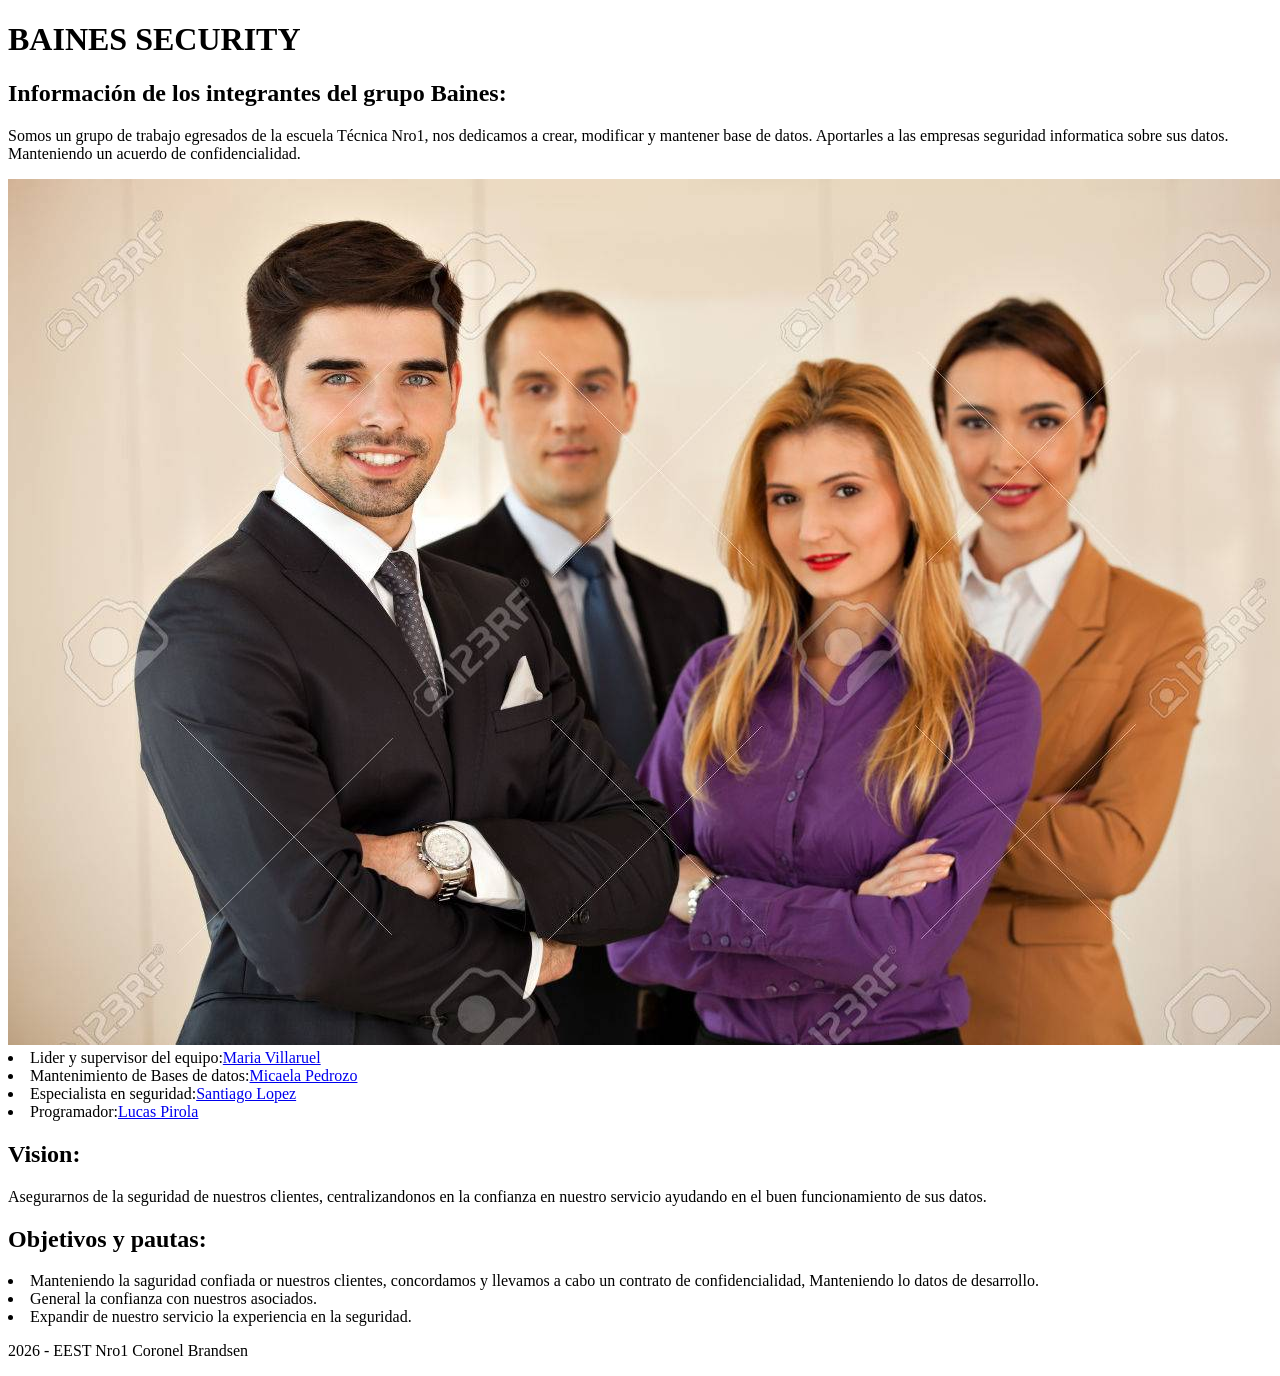
==== index.html @ bdaae57f "Add files via upload" ====
<!DOCTYPE html>
<html lang="en">

<head>
    <meta charset="UTF-8">
    <meta name="viewport" content="width=device-width, initial-scale=1.0">
    <title>Pagina principal</title>
    <link rel="stylesheet" href="Style.css">
</head>

<header>
    <H1>BAINES SECURITY</H1>
</header>

<body>

    <section>
        <h2>Información de los integrantes del grupo Baines:</h2>

        <p>Somos un grupo de trabajo egresados de la escuela Técnica Nro1, nos dedicamos a crear, modificar y
            mantener
            base de datos. Aportarles a las empresas
            seguridad informatica sobre sus datos. Manteniendo un acuerdo de confidencialidad.</p>

        <div class="integrantes">

            <img src="amiguitos.jpg" class="imagen">

            <li>
                Lider y supervisor del equipo:<a href="maria.html">Maria Villaruel</a>
            </li>
            <li>
                Mantenimiento de Bases de datos:<a href="mica.html">Micaela Pedrozo</a>
            </li>
            <li>
                Especialista en seguridad:<a href="Santiago.html">Santiago Lopez</a>
            </li>
            <li>
                Programador:<a href="lucas.html">Lucas Pirola</a>
            </li>
        </div>
    </section>
    <section>
        <h1>Vision:
        </h1>
        <p>Asegurarnos de la seguridad de nuestros clientes,
            centralizandonos en la confianza en nuestro servicio
            ayudando en el buen funcionamiento de sus datos.
        </p>
    </section>

    <section>
        <h2>Objetivos y pautas:</h2>
        <li>
            Manteniendo la saguridad confiada or nuestros clientes, concordamos y llevamos a cabo
            un contrato de confidencialidad, Manteniendo lo datos de desarrollo.
        </li>
        <li>
            General la confianza con nuestros asociados.
        </li>
        <li>
            Expandir de nuestro servicio la experiencia en la seguridad.</p>
        </li>
    </section>


</body>

<footer>
    <p>
        2026 - EEST Nro1 Coronel Brandsen
    </p>
</footer>


</html>
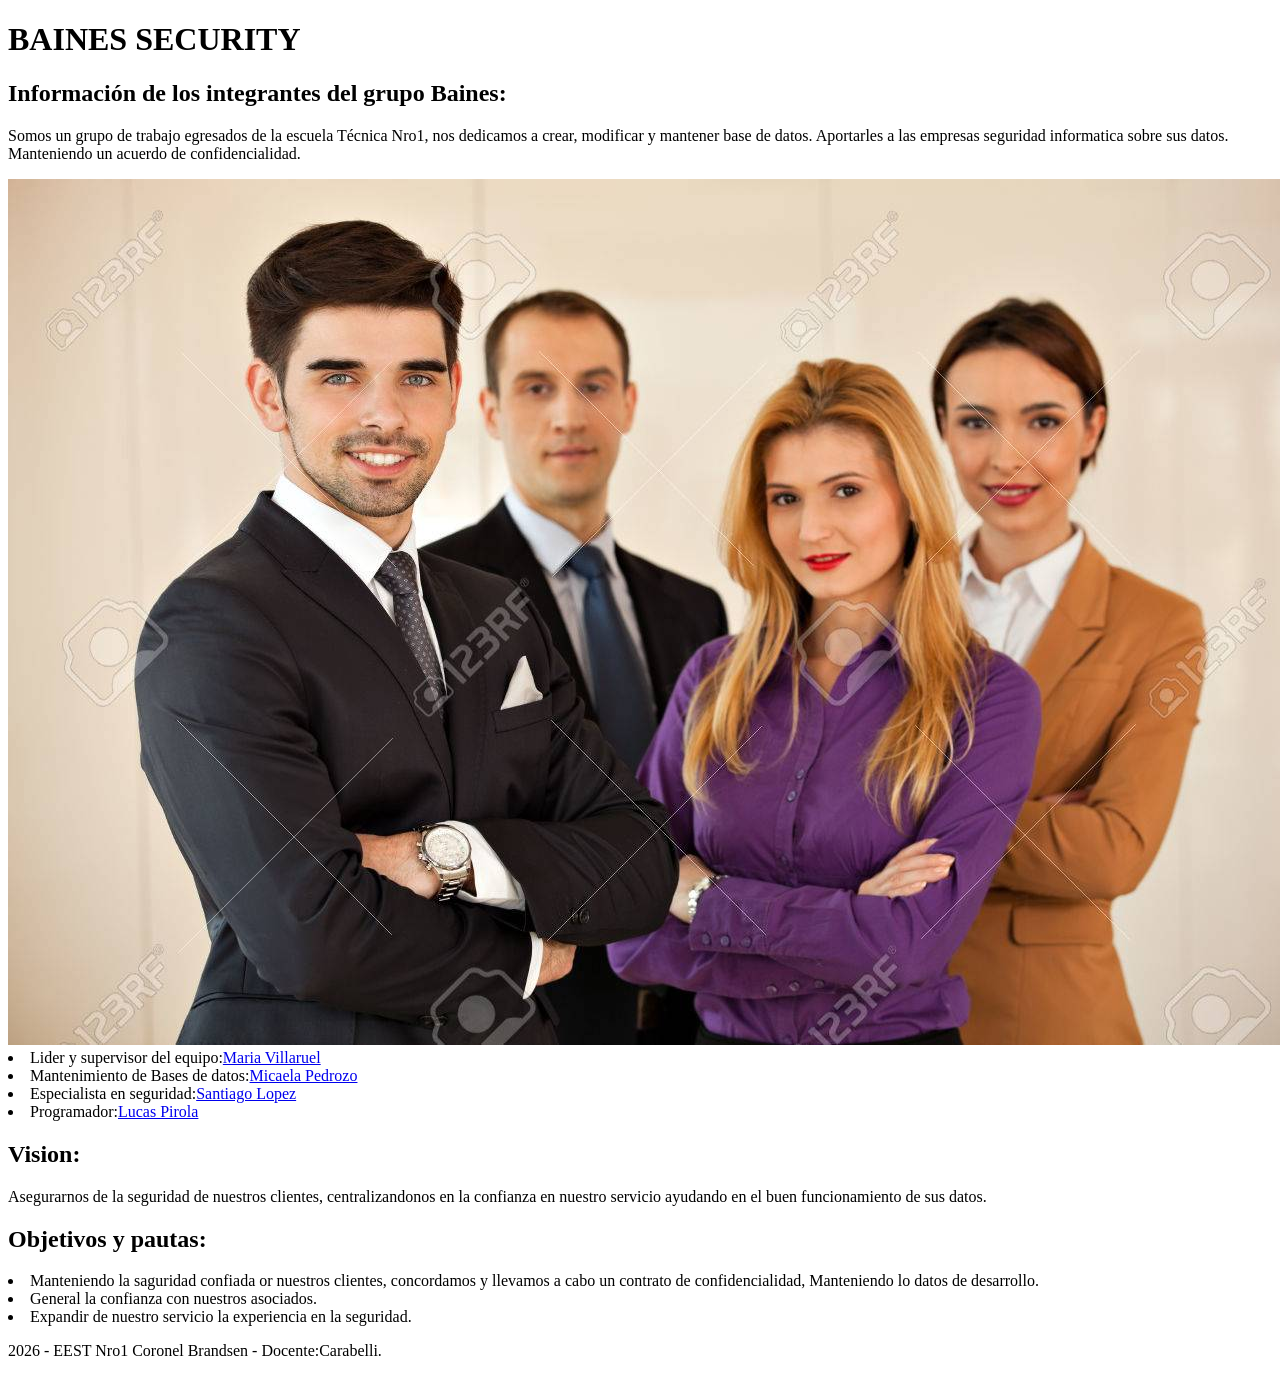
==== commit c4c32d0a: "Add files via upload" ====
--- a/index.html
+++ b/index.html
@@ -68,7 +68,7 @@
 
 <footer>
     <p>
-        2026 - EEST Nro1 Coronel Brandsen
+        2026 - EEST Nro1 Coronel Brandsen - Docente:Carabelli.
     </p>
 </footer>
 
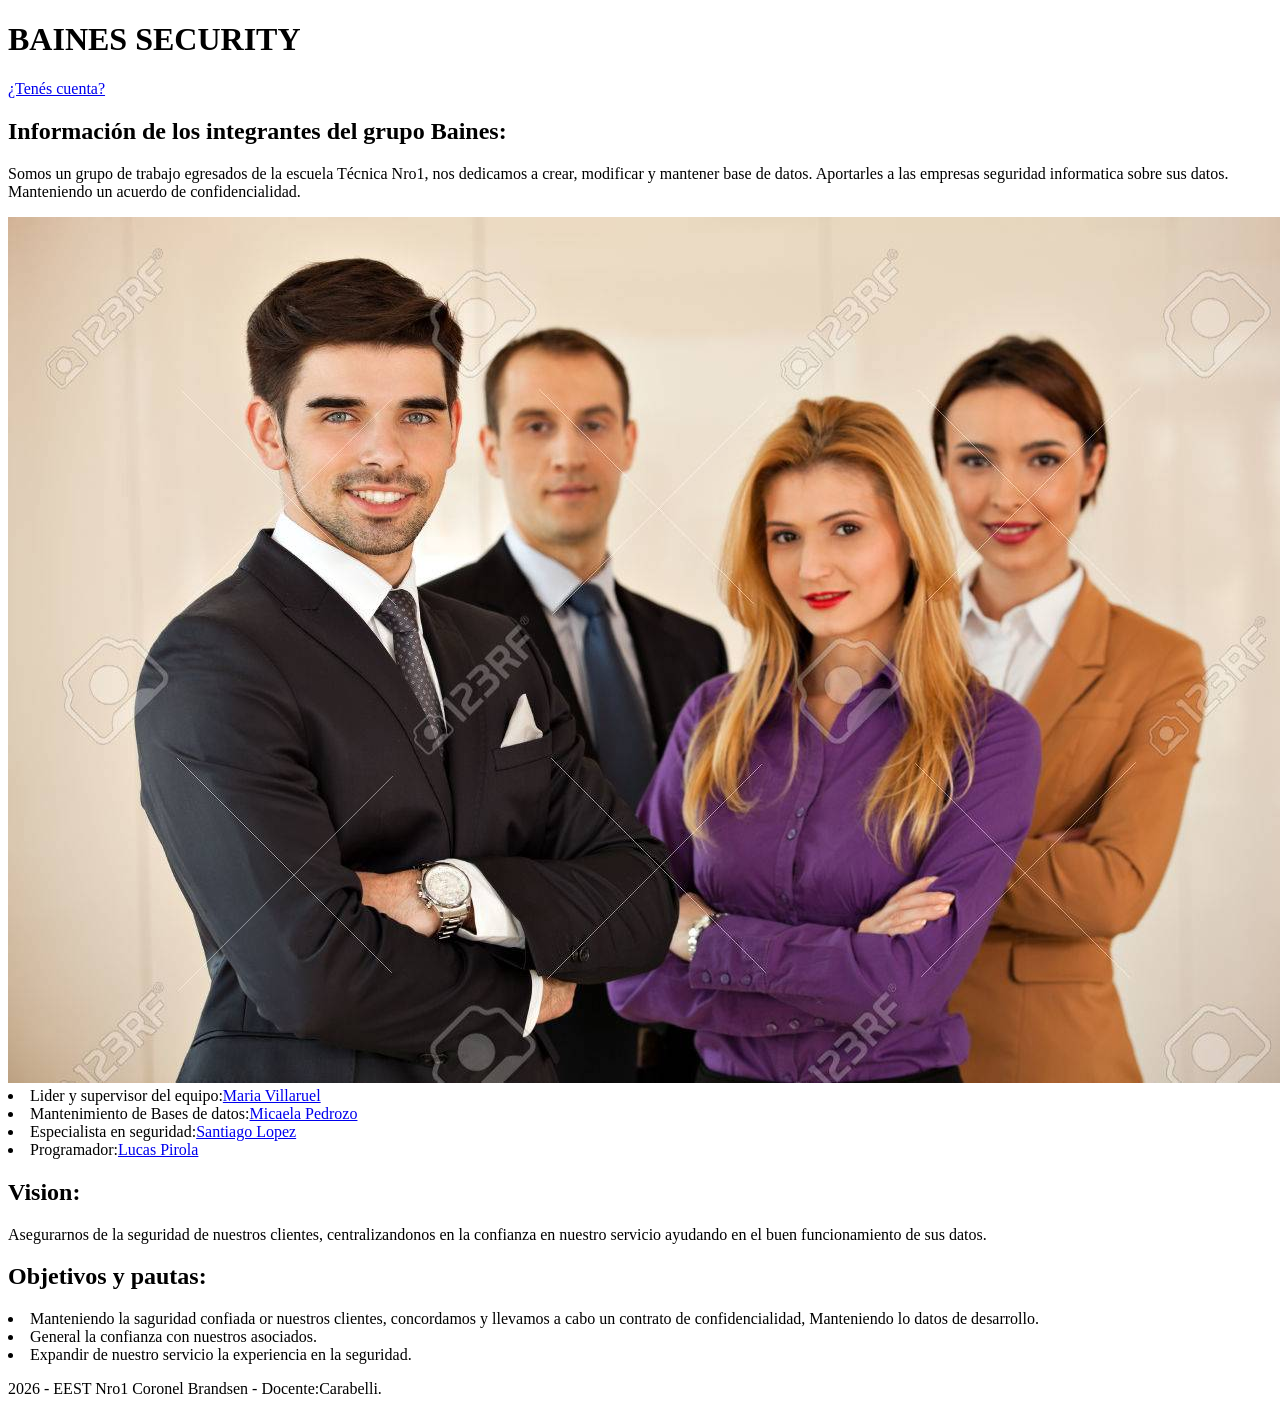
==== commit c1491fee: "Add files via upload" ====
--- a/index.html
+++ b/index.html
@@ -15,6 +15,9 @@
 <body>
 
     <section>
+
+        <a href="login.html">¿Tenés cuenta?</a>
+
         <h2>Información de los integrantes del grupo Baines:</h2>
 
         <p>Somos un grupo de trabajo egresados de la escuela Técnica Nro1, nos dedicamos a crear, modificar y
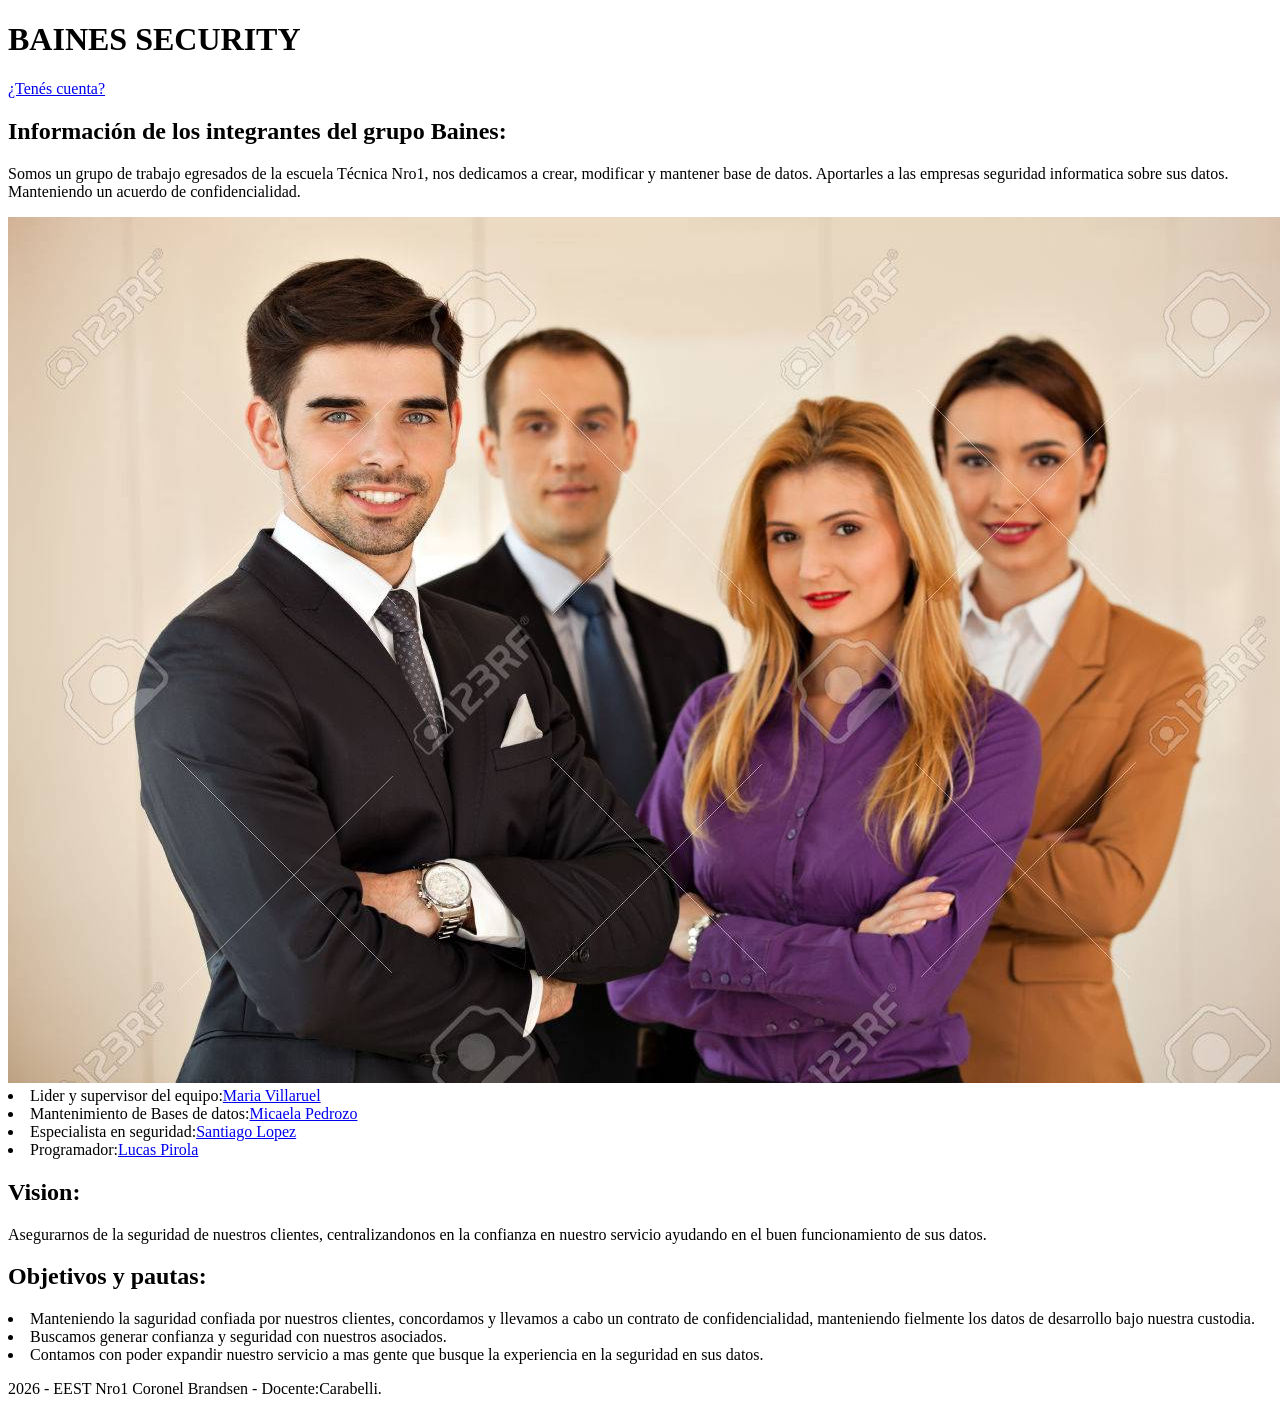
==== commit dd3c45b5: "Add files via upload" ====
--- a/index.html
+++ b/index.html
@@ -55,14 +55,15 @@
     <section>
         <h2>Objetivos y pautas:</h2>
         <li>
-            Manteniendo la saguridad confiada or nuestros clientes, concordamos y llevamos a cabo
-            un contrato de confidencialidad, Manteniendo lo datos de desarrollo.
+            Manteniendo la saguridad confiada por nuestros clientes, concordamos y llevamos a cabo
+            un contrato de confidencialidad, manteniendo fielmente los datos de desarrollo bajo nuestra custodia.
         </li>
         <li>
-            General la confianza con nuestros asociados.
+            Buscamos generar confianza y seguridad con nuestros asociados.
         </li>
         <li>
-            Expandir de nuestro servicio la experiencia en la seguridad.</p>
+            Contamos con poder expandir nuestro servicio a mas gente que busque la experiencia en la seguridad en sus
+            datos.</p>
         </li>
     </section>
 
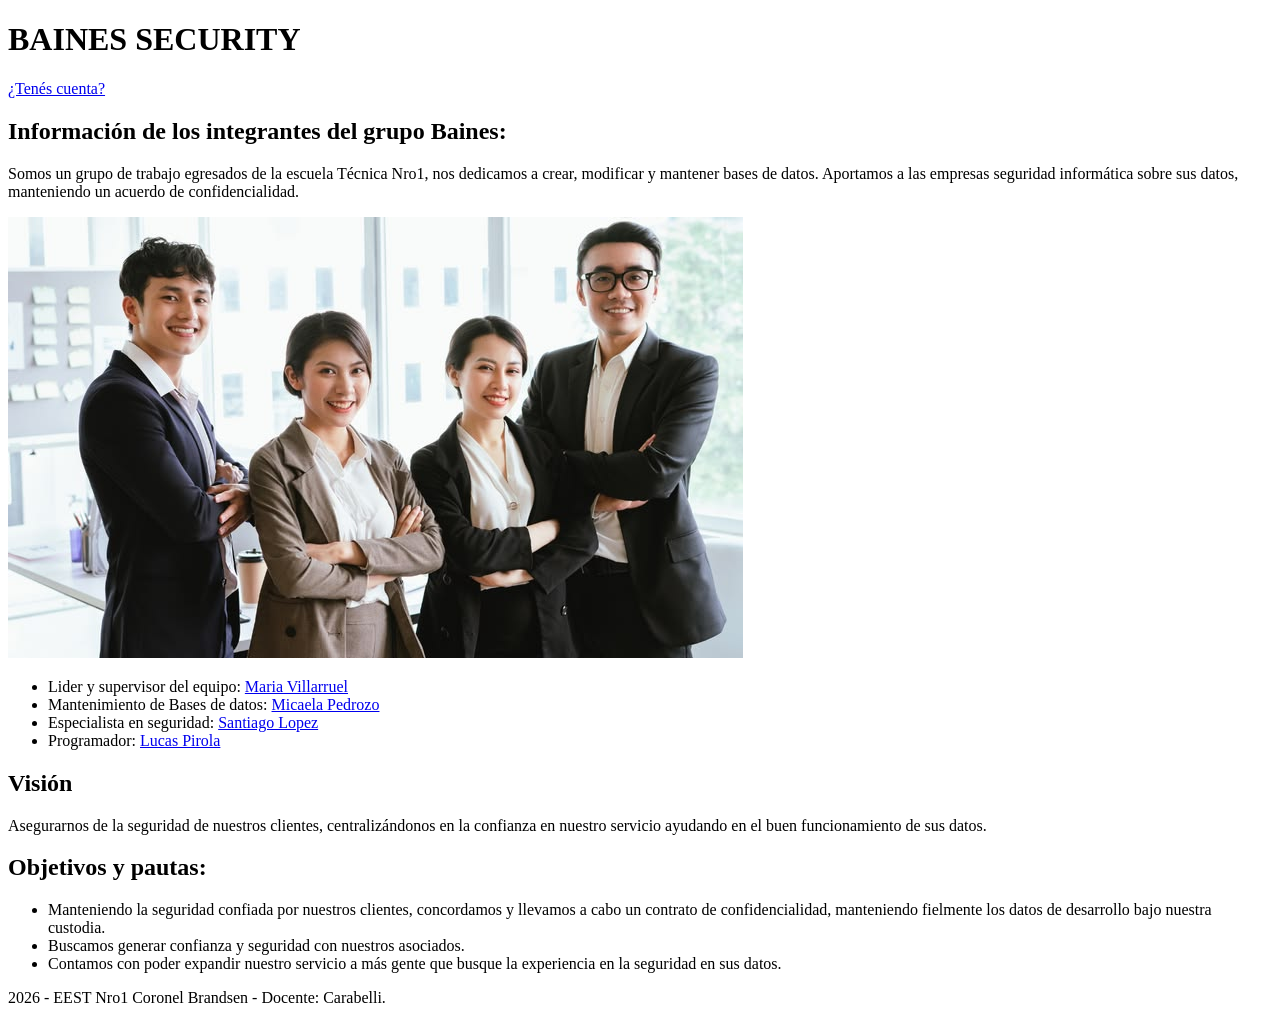
==== commit cea3c741: "Add files via upload" ====
--- a/index.html
+++ b/index.html
@@ -1,80 +1,61 @@
 <!DOCTYPE html>
-<html lang="en">
+<html lang="es">
 
 <head>
     <meta charset="UTF-8">
     <meta name="viewport" content="width=device-width, initial-scale=1.0">
-    <title>Pagina principal</title>
+    <title>Baines Security - Principal</title>
     <link rel="stylesheet" href="Style.css">
 </head>
 
-<header>
-    <H1>BAINES SECURITY</H1>
-</header>
+<body>
+    <header>
+        <h1>BAINES SECURITY</h1>
+    </header>
 
-<body>
+    <main>
+        <section>
+            <div class="login-link">
+                <a href="login.html">¿Tenés cuenta?</a>
+            </div>
 
-    <section>
+            <h2>Información de los integrantes del grupo Baines:</h2>
+            <p>Somos un grupo de trabajo egresados de la escuela Técnica Nro1, nos dedicamos a crear, modificar y
+                mantener bases de datos. Aportamos a las empresas seguridad informática sobre sus datos, manteniendo un
+                acuerdo de confidencialidad.</p>
 
-        <a href="login.html">¿Tenés cuenta?</a>
+            <div class="integrantes">
+                <img src="amiguitos.jpg" class="imagen" alt="Equipo Baines">
+                <ul>
+                    <li>Lider y supervisor del equipo: <a href="maria.html">Maria Villarruel</a></li>
+                    <li>Mantenimiento de Bases de datos: <a href="mica.html">Micaela Pedrozo</a></li>
+                    <li>Especialista en seguridad: <a href="Santiago.html">Santiago Lopez</a></li>
+                    <li>Programador: <a href="lucas.html">Lucas Pirola</a></li>
+                </ul>
+            </div>
+        </section>
 
-        <h2>Información de los integrantes del grupo Baines:</h2>
+        <section>
+            <h2>Visión</h2>
+            <p>Asegurarnos de la seguridad de nuestros clientes, centralizándonos en la confianza en nuestro servicio
+                ayudando en el buen funcionamiento de sus datos.</p>
+        </section>
 
-        <p>Somos un grupo de trabajo egresados de la escuela Técnica Nro1, nos dedicamos a crear, modificar y
-            mantener
-            base de datos. Aportarles a las empresas
-            seguridad informatica sobre sus datos. Manteniendo un acuerdo de confidencialidad.</p>
+        <section>
+            <h2>Objetivos y pautas:</h2>
+            <ul>
+                <li>Manteniendo la seguridad confiada por nuestros clientes, concordamos y llevamos a cabo un contrato
+                    de confidencialidad, manteniendo fielmente los datos de desarrollo bajo nuestra custodia.</li>
+                <li>Buscamos generar confianza y seguridad con nuestros asociados.</li>
+                <li>Contamos con poder expandir nuestro servicio a más gente que busque la experiencia en la seguridad
+                    en sus datos.</li>
+            </ul>
+        </section>
+    </main>
 
-        <div class="integrantes">
-
-            <img src="amiguitos.jpg" class="imagen">
-
-            <li>
-                Lider y supervisor del equipo:<a href="maria.html">Maria Villaruel</a>
-            </li>
-            <li>
-                Mantenimiento de Bases de datos:<a href="mica.html">Micaela Pedrozo</a>
-            </li>
-            <li>
-                Especialista en seguridad:<a href="Santiago.html">Santiago Lopez</a>
-            </li>
-            <li>
-                Programador:<a href="lucas.html">Lucas Pirola</a>
-            </li>
-        </div>
-    </section>
-    <section>
-        <h1>Vision:
-        </h1>
-        <p>Asegurarnos de la seguridad de nuestros clientes,
-            centralizandonos en la confianza en nuestro servicio
-            ayudando en el buen funcionamiento de sus datos.
-        </p>
-    </section>
-
-    <section>
-        <h2>Objetivos y pautas:</h2>
-        <li>
-            Manteniendo la saguridad confiada por nuestros clientes, concordamos y llevamos a cabo
-            un contrato de confidencialidad, manteniendo fielmente los datos de desarrollo bajo nuestra custodia.
-        </li>
-        <li>
-            Buscamos generar confianza y seguridad con nuestros asociados.
-        </li>
-        <li>
-            Contamos con poder expandir nuestro servicio a mas gente que busque la experiencia en la seguridad en sus
-            datos.</p>
-        </li>
-    </section>
-
-
+    <footer>
+        <p>2026 - EEST Nro1 Coronel Brandsen - Docente: Carabelli.</p>
+    </footer>
 </body>
 
-<footer>
-    <p>
-        2026 - EEST Nro1 Coronel Brandsen - Docente:Carabelli.
-    </p>
-</footer>
-
-
 </html>
